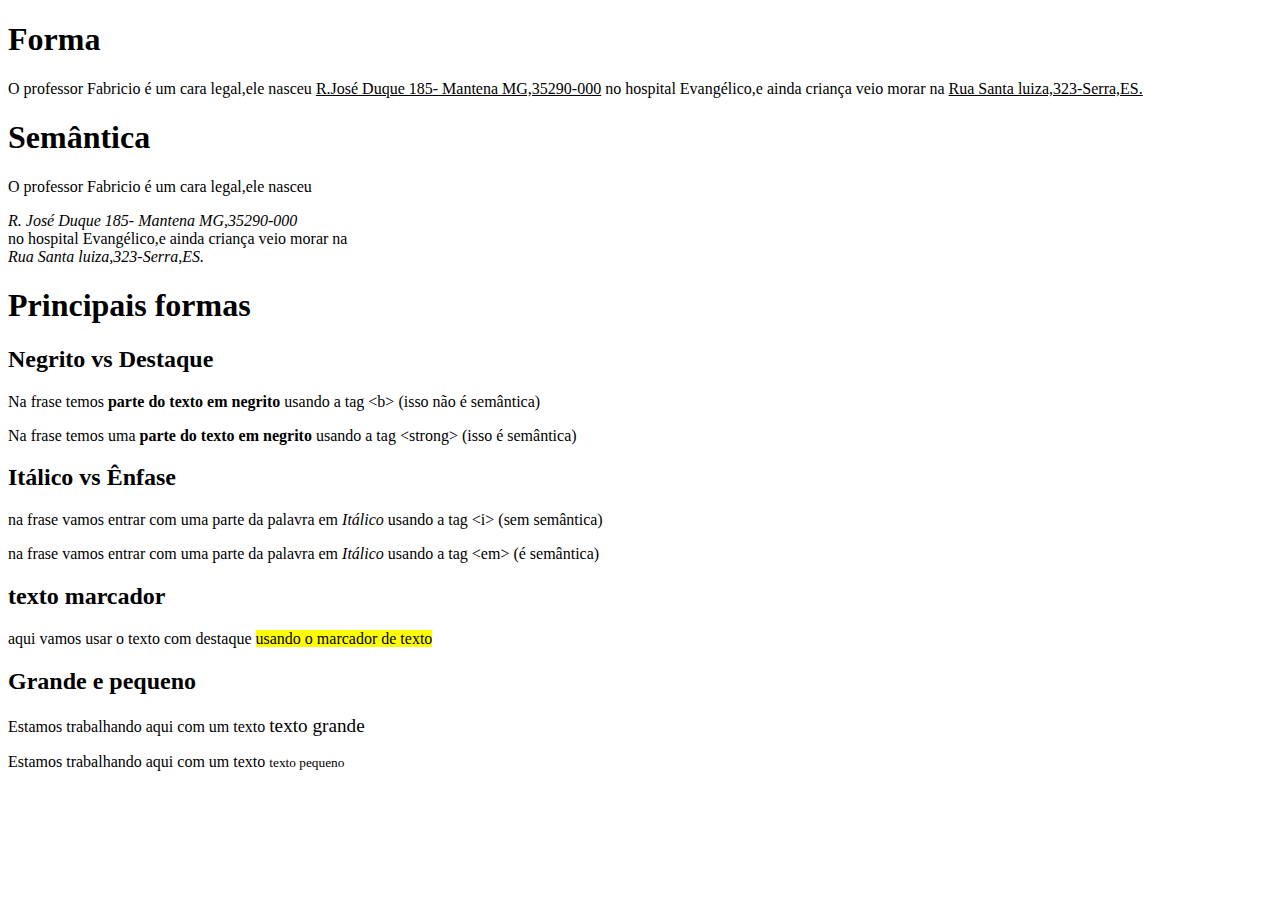
==== aula 06/index.html @ 0e457bb5 "aula 06" ====
<!DOCTYPE html>
<html lang="Pt-br">
<head>
    <meta charset="UTF-8">
    <meta http-equiv="X-UA-Compatible" content="IE=edge">
    <meta name="viewport" content="width=device-width, initial-scale=1.0">
    <title>Aula06-Semântica</title>
</head>
<body>
</body>
<h1>Forma</h1>
<p>O professor Fabricio é um cara legal,ele nasceu <u>R.José Duque 185- Mantena MG,35290-000</u> no hospital Evangélico,e ainda criança veio morar na <u>Rua Santa luiza,323-Serra,ES.
</u></p>
<h1>Semântica</h1>
<p> O professor Fabricio é um cara legal,ele nasceu <address>R. José Duque 185- Mantena MG,35290-000</address> no hospital Evangélico,e ainda criança veio morar na <address>Rua Santa luiza,323-Serra,ES.</address> </p> 
<h1>Principais formas</h1>
<h2> Negrito vs Destaque</h2>
<p>Na frase temos <b>parte do texto em negrito </b>usando a tag &lt;b&gt; (isso não é semântica)</p>
<p>Na frase temos uma <strong> parte do texto em negrito </strong>usando a tag &lt;strong&gt; (isso é semântica)</p>
<h2>Itálico vs Ênfase</h2>
<p>na frase vamos entrar com uma parte da palavra em <i> Itálico</i> usando a tag  &lt;i&gt; (sem semântica)</p>
<p>na frase vamos entrar com uma parte da palavra em  <em> Itálico</em> usando a tag  &lt;em&gt; (é semântica)</p>
<h2>texto marcador</h2>
<p>aqui vamos usar o texto com destaque <mark> usando o marcador de texto</mark>
<h2>Grande e pequeno</h2>
<p> Estamos trabalhando aqui com um texto <big> texto grande</big> </p>
<p>Estamos trabalhando aqui com um texto <small> texto pequeno</small></p>



























</html>
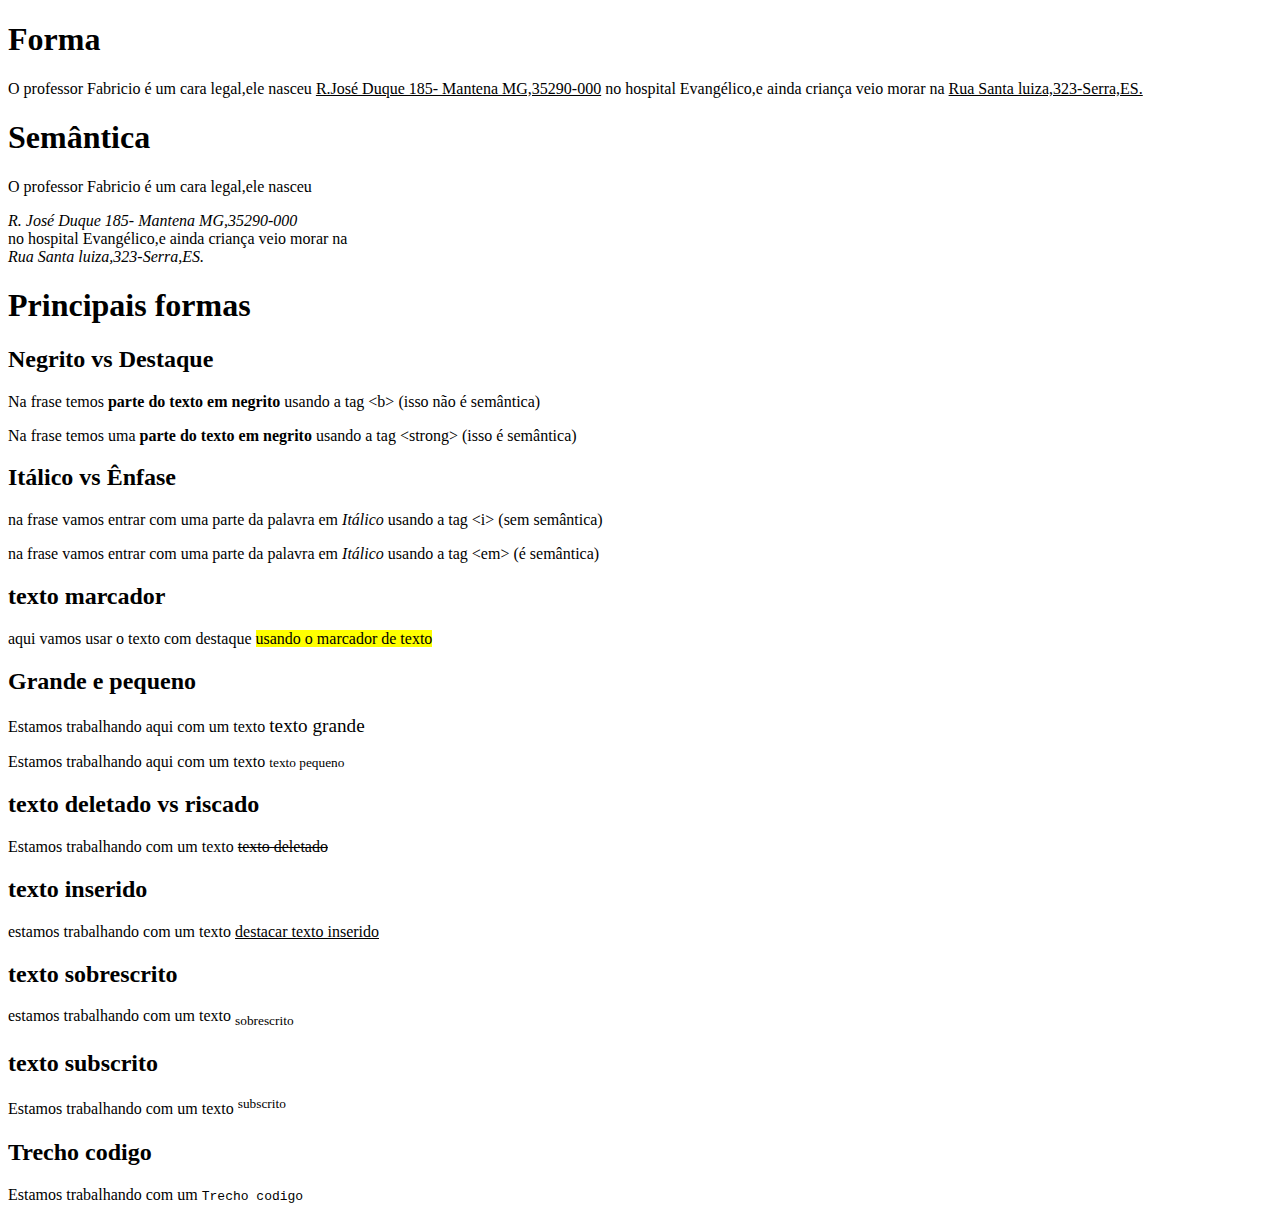
==== commit 71de2a54: "finalizando aula06" ====
--- a/aula 06/index.html
+++ b/aula 06/index.html
@@ -25,7 +25,16 @@
 <h2>Grande e pequeno</h2>
 <p> Estamos trabalhando aqui com um texto <big> texto grande</big> </p>
 <p>Estamos trabalhando aqui com um texto <small> texto pequeno</small></p>
-
+<h2>texto deletado vs riscado</h2>
+<p>Estamos trabalhando com um texto <strike> texto deletado</strike></p>
+<h2>texto inserido</h2>
+<p>estamos trabalhando com um texto <ins>destacar texto inserido </ins></p>
+<h2>texto sobrescrito</h2>
+<p>estamos trabalhando com um texto <sub>sobrescrito</sub></p>
+<h2>texto subscrito</h2>
+<p>Estamos trabalhando com um texto <sup>subscrito</sup></p>
+<h2>Trecho codigo</h2>
+<p>Estamos trabalhando com um <code>Trecho codigo</code></p>
 
 
 
